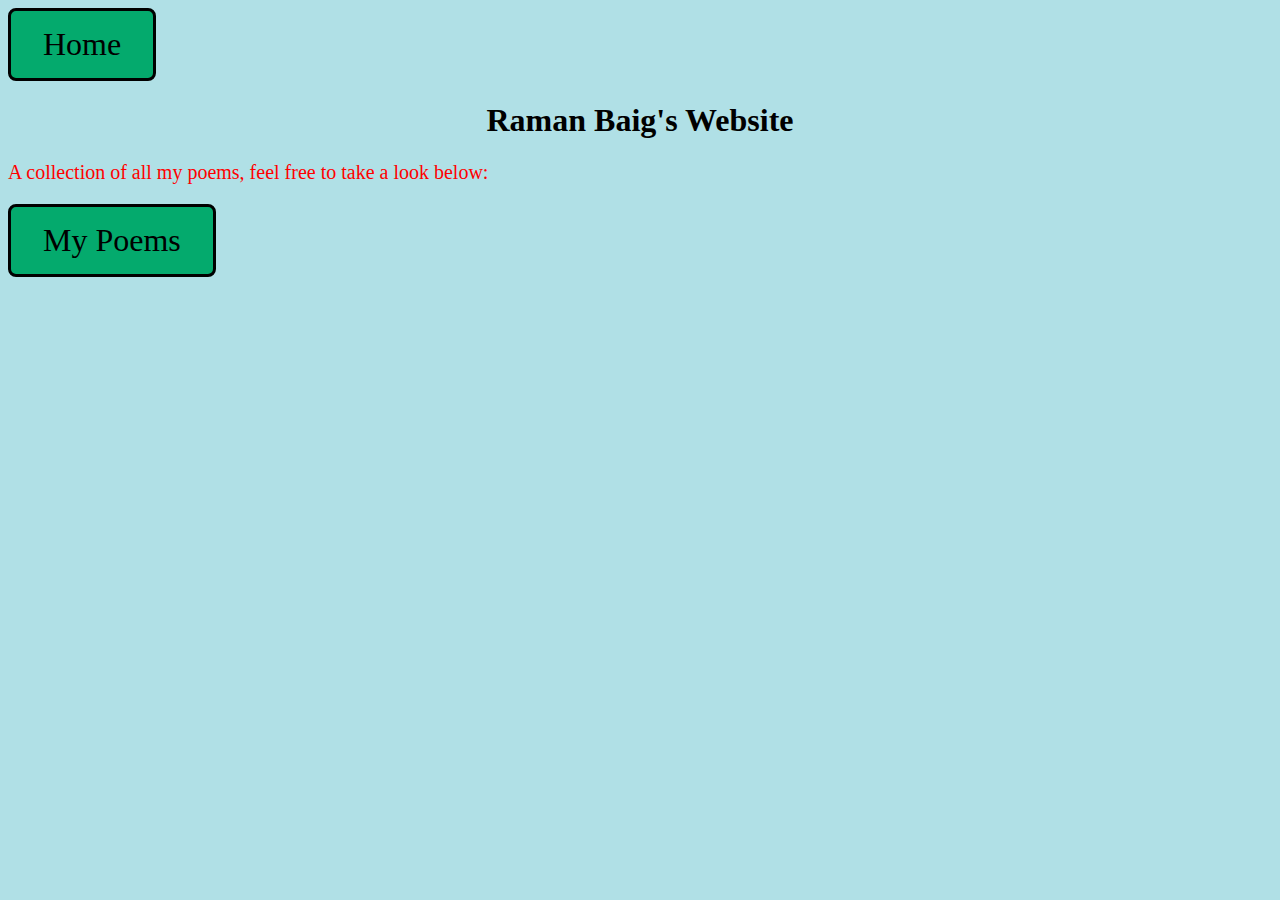
==== index.html @ 94c1a9d7 "" ====
<!DOCTYPE html>
<html>
<head>

  <link rel="stylesheet" href="styles/mainpage.css">

  <link rel="shortcut icon" type="image/x-icon" href="favicon.png" />
  
  <title>Home</title>

</head>
<body>

  <div class="button">
    <a href="index.html">Home</a>
  </div>

  <h1 style="text-align: center;">Raman Baig's Website</h1>

  <p>A collection of all my poems, feel free to take a look below:</p>

<div class="button">
  <a href="poems.html">My Poems</a>
</div>

</body>
</html>
---- styles/mainpage.css ----
body {
  background-color: powderblue;
}

h1   {
color: black;
}

p    {
color: red;
font-size: 20px;
}

.button {
  transition-duration: 0.4s;
  background-color: #04AA6D; /* Green */
  border: none;
  color: white;
  padding: 15px 32px;
  border-radius: 8px;
  text-align: center;
  text-decoration: none;
  display: inline-block;
  font-size: 32px;
  border: 3px solid black;
}

.button a, active
{
  text-decoration: none;
  color: black;

}

.button:hover a
{
  text-decoration: none;
  color: black;

}

.button:hover
{
  color: black;
  background-color: #06cb83;
}
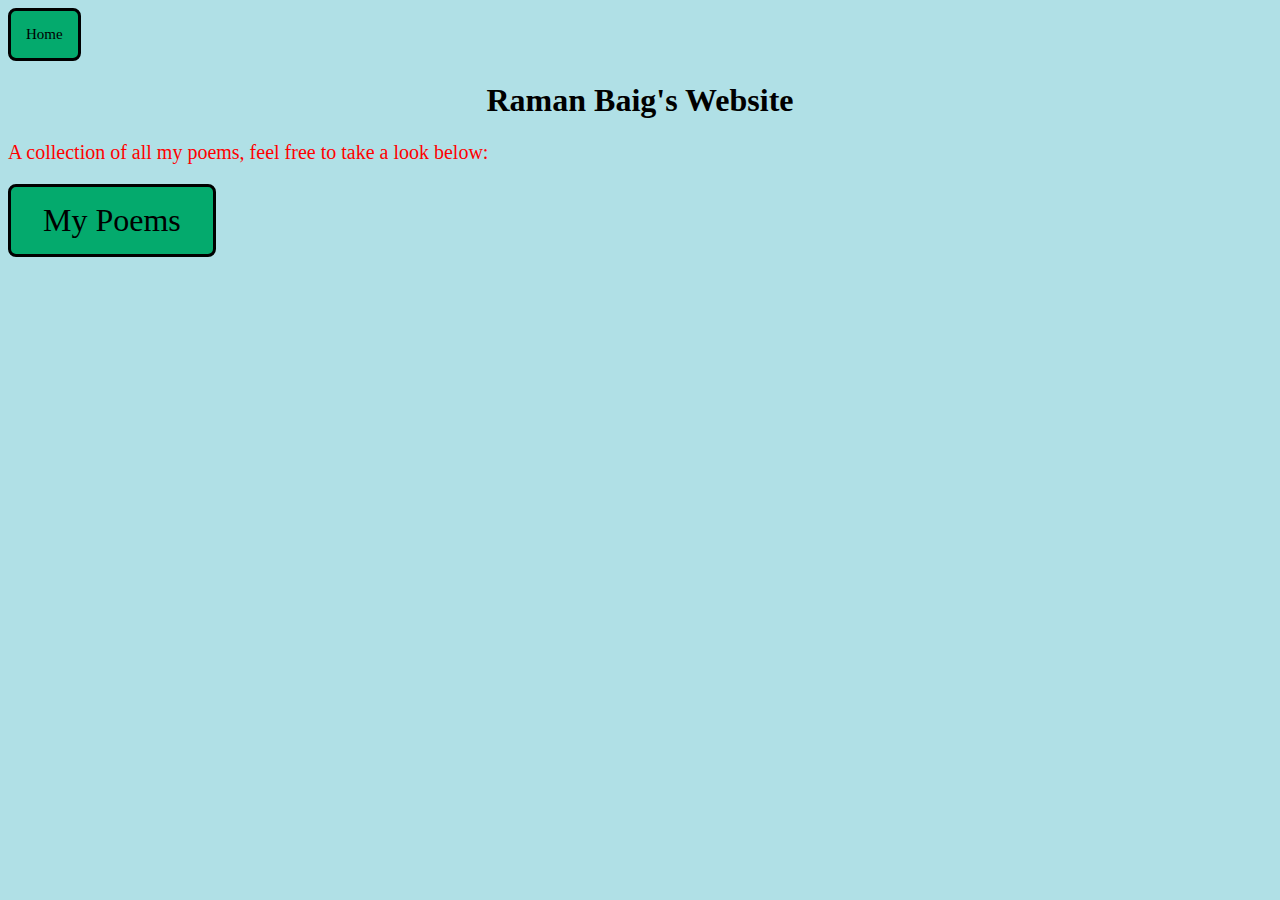
==== commit 57c8be13: "" ====
--- a/index.html
+++ b/index.html
@@ -11,7 +11,7 @@
 </head>
 <body>
 
-  <div class="button">
+  <div class="button2">
     <a href="index.html">Home</a>
   </div>
 
--- a/styles/mainpage.css
+++ b/styles/mainpage.css
@@ -43,4 +43,38 @@
 {
   color: black;
   background-color: #06cb83;
+}  
+
+.button2 {
+  transition-duration: 0.4s;
+  background-color: #04AA6D; /* Green */
+  border: none;
+  color: white;
+  padding: 15px;
+  border-radius: 8px;
+  text-align: center;
+  text-decoration: none;
+  display: inline-block;
+  font-size: 15px;
+  border: 3px solid black;
+}
+
+.button2 a, active
+{
+  text-decoration: none;
+  color: black;
+
+}
+
+.button2:hover a
+{
+  text-decoration: none;
+  color: black;
+
+}
+
+.button2:hover
+{
+  color: black;
+  background-color: #06cb83;
 }  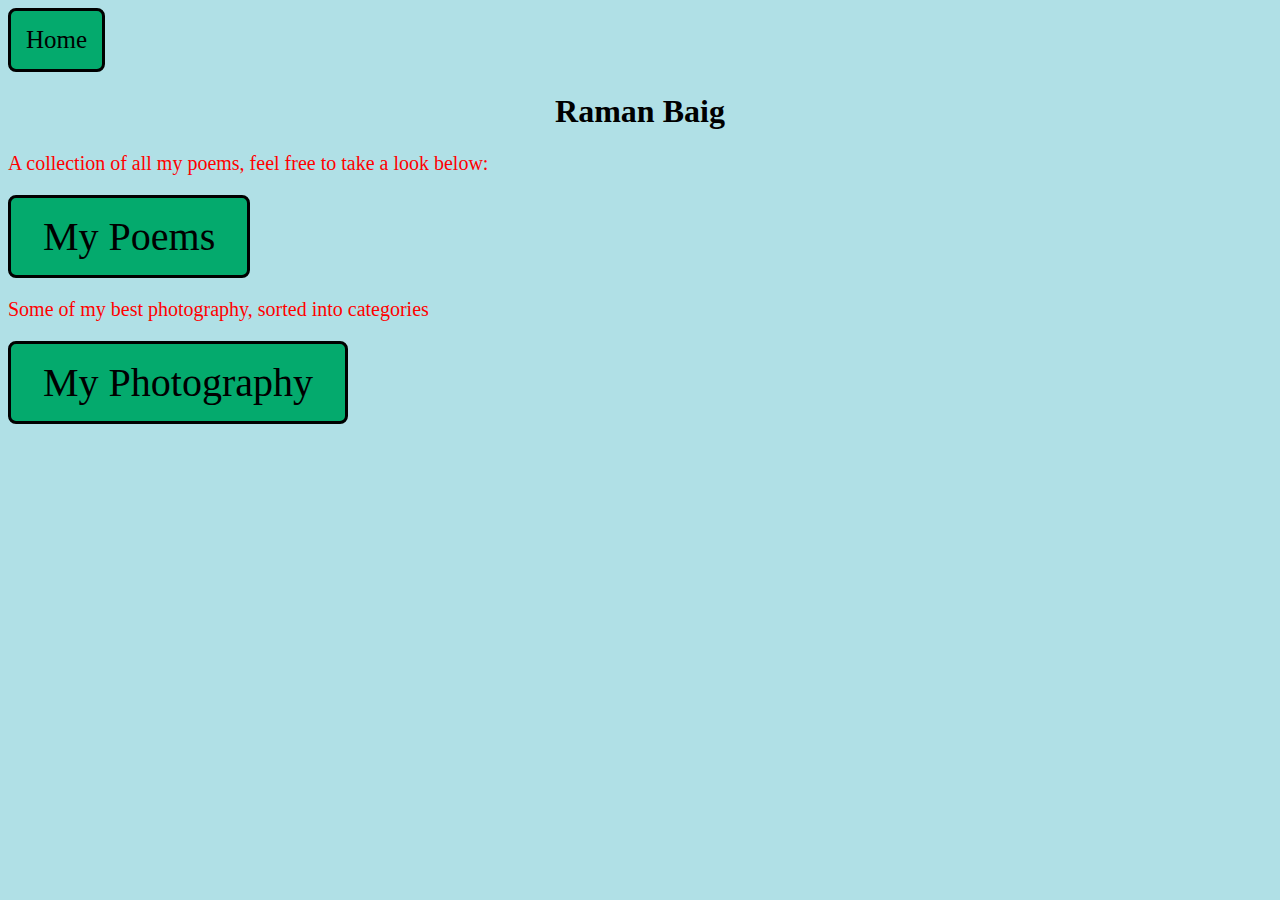
==== commit 1cacd839: "" ====
--- a/index.html
+++ b/index.html
@@ -2,26 +2,33 @@
 <html>
 <head>
 
-  <link rel="stylesheet" href="styles/mainpage.css">
+<link rel="stylesheet" href="styles/mainpage.css">
 
-  <link rel="shortcut icon" type="image/x-icon" href="favicon.png" />
-  
-  <title>Home</title>
+<link rel="shortcut icon" type="image/x-icon" href="favicon.png" />
+
+<title>Home</title>
 
 </head>
 <body>
 
-  <div class="button2">
-    <a href="index.html">Home</a>
-  </div>
+<div class="button2">
+  <a href="index.html">Home</a>
+</div>
 
-  <h1 style="text-align: center;">Raman Baig's Website</h1>
+<h1 style="text-align: center;">Raman Baig</h1>
 
-  <p>A collection of all my poems, feel free to take a look below:</p>
+<p>A collection of all my poems, feel free to take a look below:</p>
 
 <div class="button">
   <a href="poems.html">My Poems</a>
 </div>
 
+<p>Some of my best photography, sorted into categories</p>
+
+<div class="button">
+  <a href="photography.html">My Photography</a>
+</div>
+
+
 </body>
 </html>--- a/styles/mainpage.css
+++ b/styles/mainpage.css
@@ -14,14 +14,13 @@
 .button {
   transition-duration: 0.4s;
   background-color: #04AA6D; /* Green */
-  border: none;
   color: white;
   padding: 15px 32px;
   border-radius: 8px;
   text-align: center;
   text-decoration: none;
   display: inline-block;
-  font-size: 32px;
+  font-size: 40px;
   border: 3px solid black;
 }
 
@@ -48,14 +47,13 @@
 .button2 {
   transition-duration: 0.4s;
   background-color: #04AA6D; /* Green */
-  border: none;
   color: white;
   padding: 15px;
   border-radius: 8px;
   text-align: center;
   text-decoration: none;
   display: inline-block;
-  font-size: 15px;
+  font-size: 25px;
   border: 3px solid black;
 }
 
